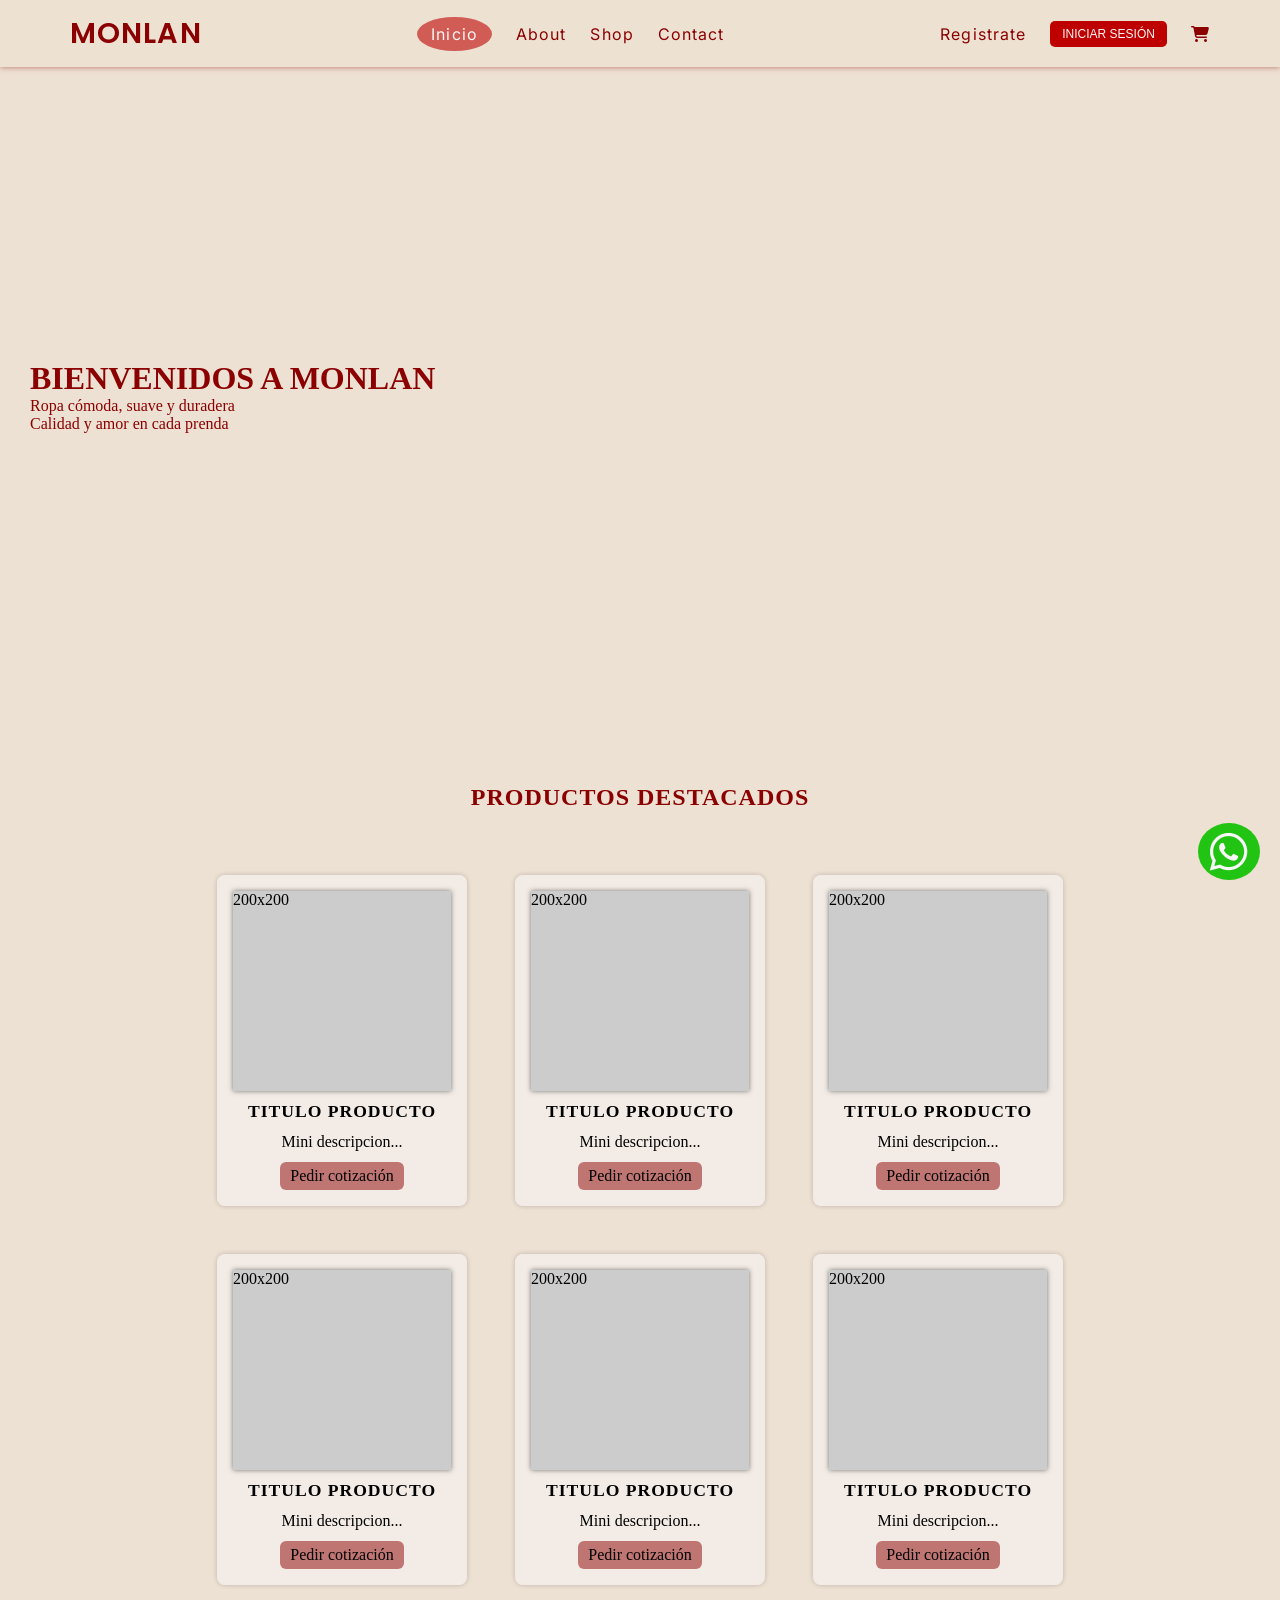
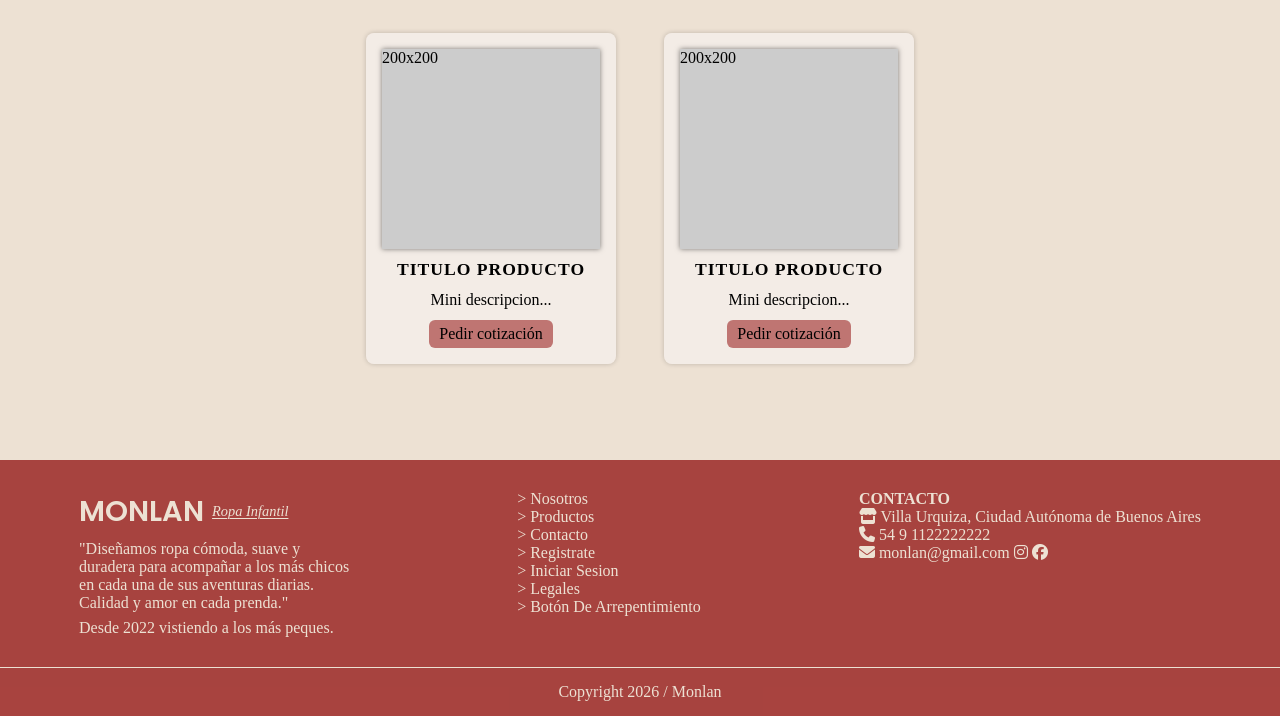
==== index.html @ ec0504bc "Monlan Ecommerce" ====
<!doctype html>
<html lang="en">

<head>
    <meta charset="UTF-8" />
    <meta name="viewport" content="width=device-width, initial-scale=1.0" />
    <title>Monlan | Ropa Infantil</title>
    <link rel="stylesheet" href="https://cdnjs.cloudflare.com/ajax/libs/font-awesome/6.4.0/css/all.min.css" />
    <link rel="stylesheet" href="/CSS/styles.css" />
    <link rel="preconnect" href="https://fonts.googleapis.com">
    <link rel="preconnect" href="https://fonts.gstatic.com" crossorigin>
    <link
        href="https://fonts.googleapis.com/css2?family=Inter:ital,opsz,wght@0,14..32,100..900;1,14..32,100..900&family=Manrope:wght@200..800&family=Poppins:ital,wght@0,100;0,200;0,300;0,400;0,500;0,600;0,700;0,800;0,900;1,100;1,200;1,300;1,400;1,500;1,600;1,700;1,800;1,900&family=Work+Sans:ital,wght@0,100..900;1,100..900&display=swap"
        rel="stylesheet">
</head>

<body>
    <header class="header hero">
        <nav class="container-navbar">
            <a href="#" class="logo-nav">MONLAN</a>
            <div class="list-navbar">
                <ul>
                    <li><a class="item-navbar active" href="/index.html">Inicio</a></li>
                    <li><a class="item-navbar" href="/about.html">About</a></li>
                    <li><a class="item-navbar" href="/shop.html">Shop</a></li>
                    <li><a class="item-navbar" href="/contact.html">Contact</a></li>
                </ul>
            </div>
            <div class="nav-login">
                <a href="/registro.html" class="item-navbar item-register">Registrate</a>
                <button class="btn-login">Iniciar Sesión</button>
                <a href="#" class="item-register"><i class="fa-solid fa-cart-shopping"></i></a>
            </div>
        </nav>
        <div class="tittle-header">
            <h1>BIENVENIDOS A MONLAN</h1>
            <p>Ropa cómoda, suave y duradera</p>
            <p>Calidad y amor en cada prenda</p>
        </div>
    </header>
    <main>
        <div class="titulo-ofertas">
            <h2>productos destacados</h2>
        </div>
        <section class="main-products">
            <div class="tarjeta-producto">
                <div class="imagen-ejemplo">
                    <!-- INSERTAR IMAGEN -->
                    <!-- <img src="#" alt=""> -->
                    200x200
                </div>
                <div class="tarjeta-descripcion">
                    <h2>titulo producto</h2>
                    <p>Mini descripcion...</p>
                    <a href="#">Pedir cotización</a>
                </div>
            </div>
            <div class="tarjeta-producto">
                <div class="imagen-ejemplo">
                    <!-- INSERTAR IMAGEN -->
                    <!-- <img src="#" alt=""> -->
                    200x200
                </div>
                <div class="tarjeta-descripcion">
                    <h2>titulo producto</h2>
                    <p>Mini descripcion...</p>
                    <a href="#">Pedir cotización</a>
                </div>
            </div>
            <div class="tarjeta-producto">
                <div class="imagen-ejemplo">
                    <!-- INSERTAR IMAGEN -->
                    <!-- <img src="#" alt=""> -->
                    200x200
                </div>
                <div class="tarjeta-descripcion">
                    <h2>titulo producto</h2>
                    <p>Mini descripcion...</p>
                    <a href="#">Pedir cotización</a>
                </div>
            </div>
            <div class="tarjeta-producto">
                <div class="imagen-ejemplo">
                    <!-- INSERTAR IMAGEN -->
                    <!-- <img src="#" alt=""> -->
                    200x200
                </div>
                <div class="tarjeta-descripcion">
                    <h2>titulo producto</h2>
                    <p>Mini descripcion...</p>
                    <a href="#">Pedir cotización</a>
                </div>
            </div>
            <div class="tarjeta-producto">
                <div class="imagen-ejemplo">
                    <!-- INSERTAR IMAGEN -->
                    <!-- <img src="#" alt=""> -->
                    200x200
                </div>
                <div class="tarjeta-descripcion">
                    <h2>titulo producto</h2>
                    <p>Mini descripcion...</p>
                    <a href="#">Pedir cotización</a>
                </div>
            </div>
            <div class="tarjeta-producto">
                <div class="imagen-ejemplo">
                    <!-- INSERTAR IMAGEN -->
                    <!-- <img src="#" alt=""> -->
                    200x200
                </div>
                <div class="tarjeta-descripcion">
                    <h2>titulo producto</h2>
                    <p>Mini descripcion...</p>
                    <a href="#">Pedir cotización</a>
                </div>
            </div>
            <div class="tarjeta-producto">
                <div class="imagen-ejemplo">
                    <!-- INSERTAR IMAGEN -->
                    <!-- <img src="#" alt=""> -->
                    200x200
                </div>
                <div class="tarjeta-descripcion">
                    <h2>titulo producto</h2>
                    <p>Mini descripcion...</p>
                    <a href="#">Pedir cotización</a>
                </div>
            </div>
            <div class="tarjeta-producto">
                <div class="imagen-ejemplo">
                    <!-- INSERTAR IMAGEN -->
                    <!-- <img src="#" alt=""> -->
                    200x200
                </div>
                <div class="tarjeta-descripcion">
                    <h2>titulo producto</h2>
                    <p>Mini descripcion...</p>
                    <a href="#">Pedir cotización</a>
                </div>
            </div>
        </section>
    </main>
    <footer>
        <div class="content-footer">
            <div class="descrip-footer">
                <div class="principal-logo-footer">
                    <a href="index.html" class="logo-footer">MONLAN</a>
                    <p>Ropa Infantil</p>
                </div>
                <p>"Diseñamos ropa cómoda, suave y duradera para acompañar a los más chicos en cada una de sus aventuras
                    diarias. Calidad y amor en cada prenda."</p>
                <p>Desde 2022 vistiendo a los más peques.</p>
            </div>
            <div class="first-list-footer">
                <ul class="list-footer">
                    <h4></h4>
                    <li>> <a href="#">Nosotros</a></li>
                    <li>> <a href="#">Productos</a></li>
                    <li>> <a href="#">Contacto</a></li>
                    <li>> <a href="#">Registrate</a></li>
                    <li>> <a href="#">Iniciar Sesion</a></li>
                    <li>> <a href="#">Legales</a></li>
                    <li>> <a href="#">Botón De Arrepentimiento</a></li>
                </ul>
            </div>
            <div class="contact-footer">
                <h4>CONTACTO</h4>
                <p><i class="fa-solid fa-store"></i> Villa Urquiza, Ciudad Autónoma de Buenos Aires</p>
                <p><i class="fa-solid fa-phone"></i> 54 9 1122222222</p>
                <i class="fa-solid fa-envelope"></i> <a href="mailto:monlan@gmail.com">monlan@gmail.com</a>
                <a href="#"><i class="fa-brands fa-instagram"></i></a>
                <a href="#"><i class="fa-brands fa-facebook"></i></a>
            </div>
        </div>
        <div class="copyright">
            <p>Copyright 2026 / Monlan</p>
        </div>
    </footer>
    <div class="whatsapp-fixed">
        <a href="#" target="_blank" rel="noopener noreferrer">
            <i class="fa-brands fa-whatsapp"></i>
            <span class="tooltip">Escribe un mensaje...</span>
        </a>
    </div>
    <script src="index.js"></script>
</body>

</html>
---- CSS/styles.css ----
:root {
  --font-tittle: Poppins, serif;
  --font-body: Inter, serif;
  --color-body: #ede1d3;
  --color-header: rgba(237, 225, 211, 0.8);
  --color-letter: rgba(139, 0, 0, 1);
}

* {
  margin: 0;
  padding: 0;
  box-sizing: border-box;
}

body {
  background-color: var(--color-body);
}

header {
  width: 100%;
  height: 80vh;
  color: var(--color-letter);
}

a {
  text-decoration: none;
  color: inherit;
}

footer {
  background-color: rgba(139, 0, 0, 0.7);
  color: var(--color-body);
}

.active {
  background-color: rgba(190, 0, 0, 0.6);
  color: #f7f8f7;
  padding: 7px 14px;
  border-radius: 50%;
} 

/* HEADER */

.hero {
  background-image: url(https://www.babyfresh.co/cdn/shop/articles/Como-Lavar-La-Ropa-De-Los-Bebes.png?v=1763940494);
  background-attachment: fixed;
  background-repeat: no-repeat;
  background-size: cover;
}

.logo-nav {
  font-size: 1.8rem;
  font-weight: 600;
  font-family: var(--font-tittle);
  transition: all 0.3s;
}

.logo-nav:hover {
  transition: all 0.3s;
  transform: scale(1.08);
}

.container-navbar {
  display: flex;
  justify-content: space-between;
  align-items: center;
  letter-spacing: 1.1px;
  padding: 12px 70px;
  background-color: var(--color-header);
  box-shadow: 0 0 6px rgba(139, 0, 0, 0.5);
  position: fixed;
  width: 100%;
  z-index: 999;
}

/* .container-navbar::before {

} */

.list-navbar ul,
.nav-login {
  display: flex;
  flex-direction: row;
  align-items: center;
  gap: 1.5rem;
  font-size: 1rem;
  font-family: var(--font-body);
}

.list-navbar ul {
  list-style: none;
}

.item-navbar {
  transition: 0.3s ease;
}

.item-navbar:hover {
  color: rgb(6, 6, 6);
  transition: 0.3s ease;
}

.item-register:hover {
  transform: scale(1.05);
}

.btn-login {
  padding: 6px 12px;
  text-transform: uppercase;
  font-size: 12px;
  background-color: rgba(190, 0, 0, 1);
  color: #f7f8f7;
  border: none;
  border-radius: 5px;
  cursor: pointer;
  transition: all 0.3s;
}

.btn-login:hover {
  background-color: rgba(160, 0, 0, 1);
  transition: all 0.3s;
  transform: scale(1.05);
}

.tittle-header {
  position: absolute;
  top: 40%;
  left: 30px;
}

/* MAIN */

.main {
  font-family: var(--font-tittle);
}

.titulo-ofertas h2 {
  text-align: center;
  text-transform: uppercase;
  letter-spacing: 1px;
  color: var(--color-letter);
  margin: 4rem;
}

.main-products {
  height: auto;
  margin: 4rem 5rem 6rem;
  display: flex;
  flex-direction: row;
  justify-content: center;
  gap: 3rem;
  flex-wrap: wrap;
}

/* MAIN --> TARJETAS PRODUCTOS DESTACADOS */

.tarjeta-producto {
  width: 250px;
  height: auto;
  background-color: rgba(249, 244, 244, 0.6);
  box-shadow: 0 0 5px rgba(0, 0, 0, 0.2);
  border-radius: 8px;
  padding: 1rem;
  transition: 1.1s ease;
}

.tarjeta-producto:hover {
  box-shadow: 0 0 25px rgba(0, 0, 0, 0.2);
  transition: all 0.8s;
  transform: scale(1.1);
}

.imagen-ejemplo {
  width: 100%;
  height: 200px;
  background-color: #ccc;
  box-shadow: 0 0 5px rgba(0, 0, 0, 0.5);
}

.tarjeta-descripcion {
  display: flex;
  flex-direction: column;
  gap: 0.7rem;
  text-align: center;
}

.tarjeta-descripcion h2 {
  margin-top: 0.6rem;
  text-transform: uppercase;
  font-size: 1.1rem;
  letter-spacing: 1px;
}

.tarjeta-descripcion a {
  background-color: rgba(139, 0, 0, 0.5);
  align-self: center;
  padding: 5px 10px;
  border-radius: 6px;
  cursor: pointer;
  transition: all 0.4s;
}

.tarjeta-descripcion a:hover {
  background-color: rgba(139, 0, 0, 0.7);
  border-radius: 15px;
  transition: all 0.4s;
}

/* FOOTER */

.content-footer {
  display: flex;
  flex-direction: row;
  justify-content: space-around;
  padding: 30px 0;
  border-bottom: 0.5px solid var(--color-body);
}

.descrip-footer {
  width: 280px;
  height: auto;
  display: flex;
  flex-direction: column;
  gap: 7px;
}

.logo-footer {
  font-size: 1.8rem;
  font-weight: 600;
  font-family: var(--font-tittle);
}

.principal-logo-footer {
  display: flex;
  justify-content: left;
  align-items: center;
  gap: 8px;
}

.principal-logo-footer p {
  font-size: 0.9rem;
  font-style: italic;
  text-decoration: underline 0.5px;
  text-underline-offset: 2px;
}

.list-footer {
  list-style: none;
}

.list-footer a:hover,
.contact-footer a:hover {
  text-decoration: underline;
}

.copyright {
  text-align: center;
  padding: 15px;
}

/* LOGO WHATSAPP */

.whatsapp-fixed {
  position: fixed;
  bottom: 20px;
  right: 20px;
  z-index: 1000;
}

.whatsapp-fixed a {
  position: relative;
  display: inline-block;
}

.whatsapp-fixed a i {
  padding: 7px 12px;
  font-size: 2.7rem;
  color: #f7f8f7;
  border-radius: 50%;
  background-color: #22c413;
  box-shadow: 0 0 10px var(--color-principal);
}

.whatsapp-fixed .tooltip {
  position: absolute;
  right: 70px;
  top: 50%;
  transform: translateY(-50%);
  background-color: #333;
  color: #fff;
  padding: 8px 12px;
  border-radius: 6px;
  font-size: 14px;
  white-space: nowrap;
  opacity: 0;
  visibility: hidden;
  transition: opacity 0.7s ease, visibility 0.7s ease;
}

.whatsapp-fixed a:hover .tooltip {
  opacity: 1;
  visibility: visible;
}
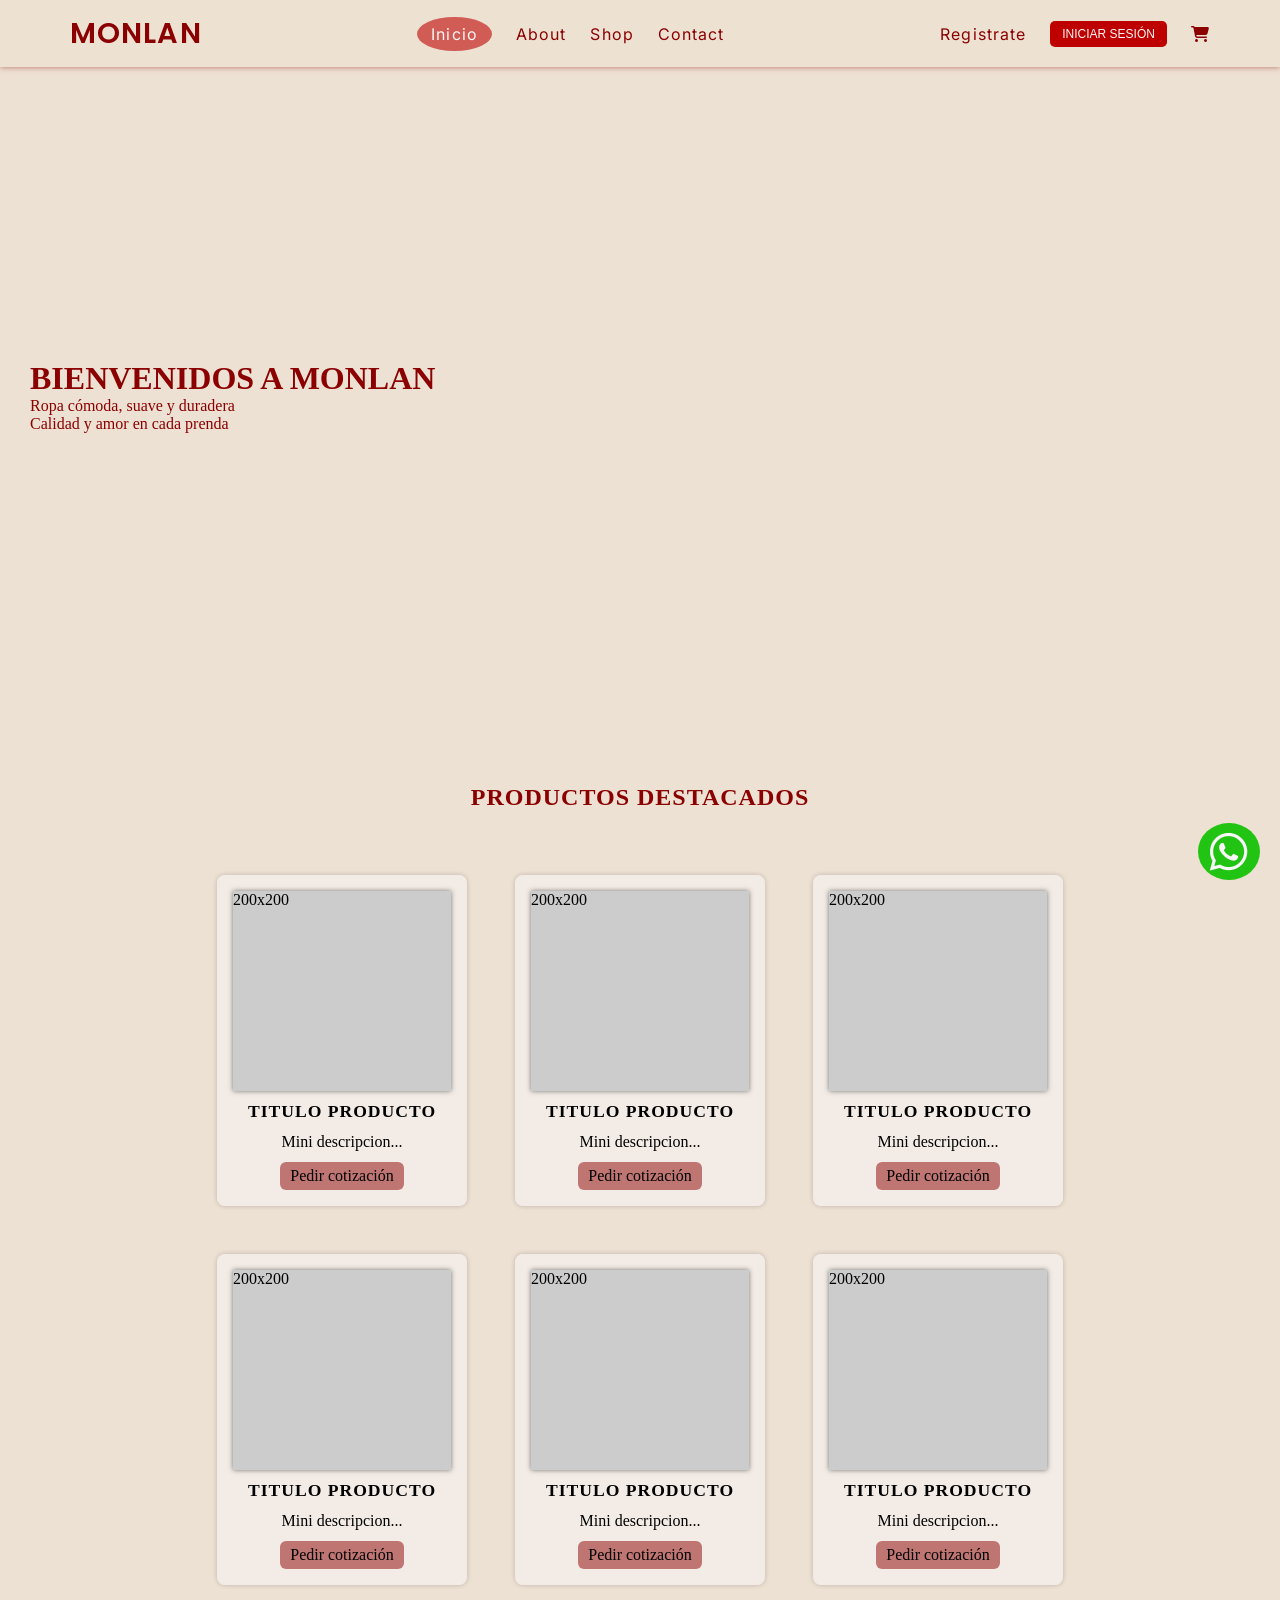
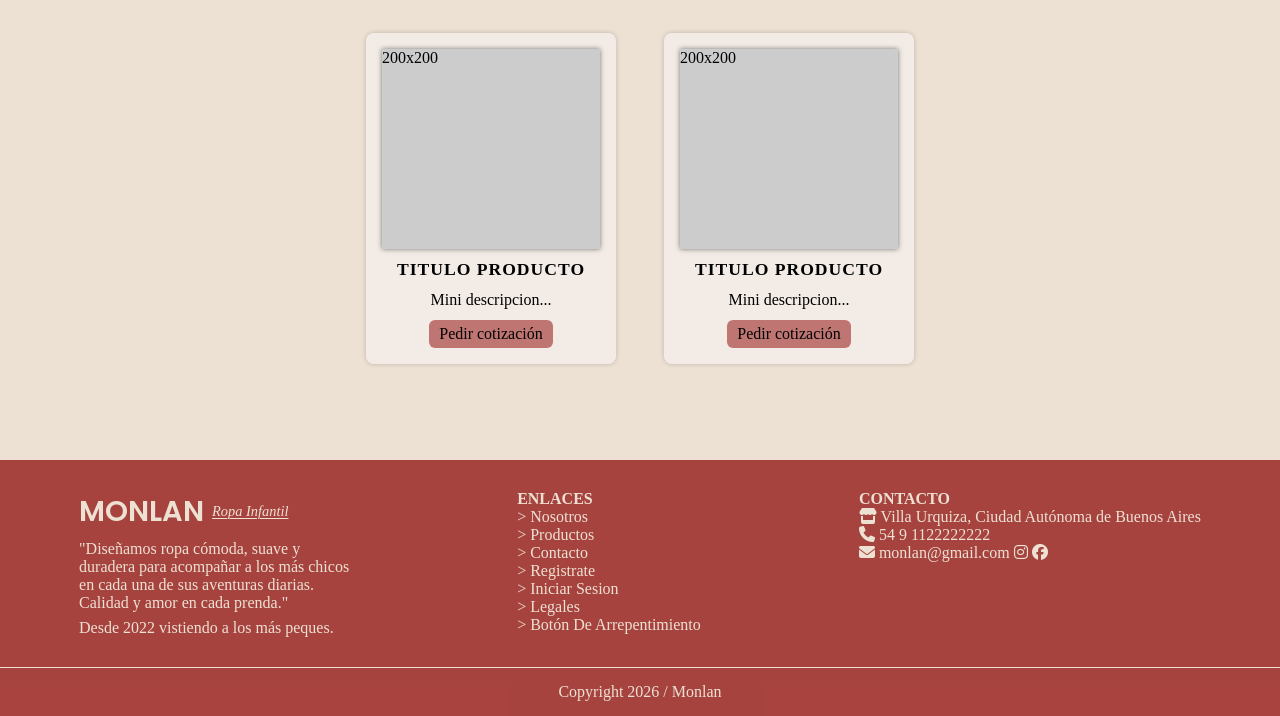
==== commit 65ddc3b2: "Agregue titulo a los enlaces del footer en cada pagina" ====
--- a/index.html
+++ b/index.html
@@ -154,7 +154,7 @@
             </div>
             <div class="first-list-footer">
                 <ul class="list-footer">
-                    <h4></h4>
+                    <h4>ENLACES</h4>
                     <li>> <a href="#">Nosotros</a></li>
                     <li>> <a href="#">Productos</a></li>
                     <li>> <a href="#">Contacto</a></li>
